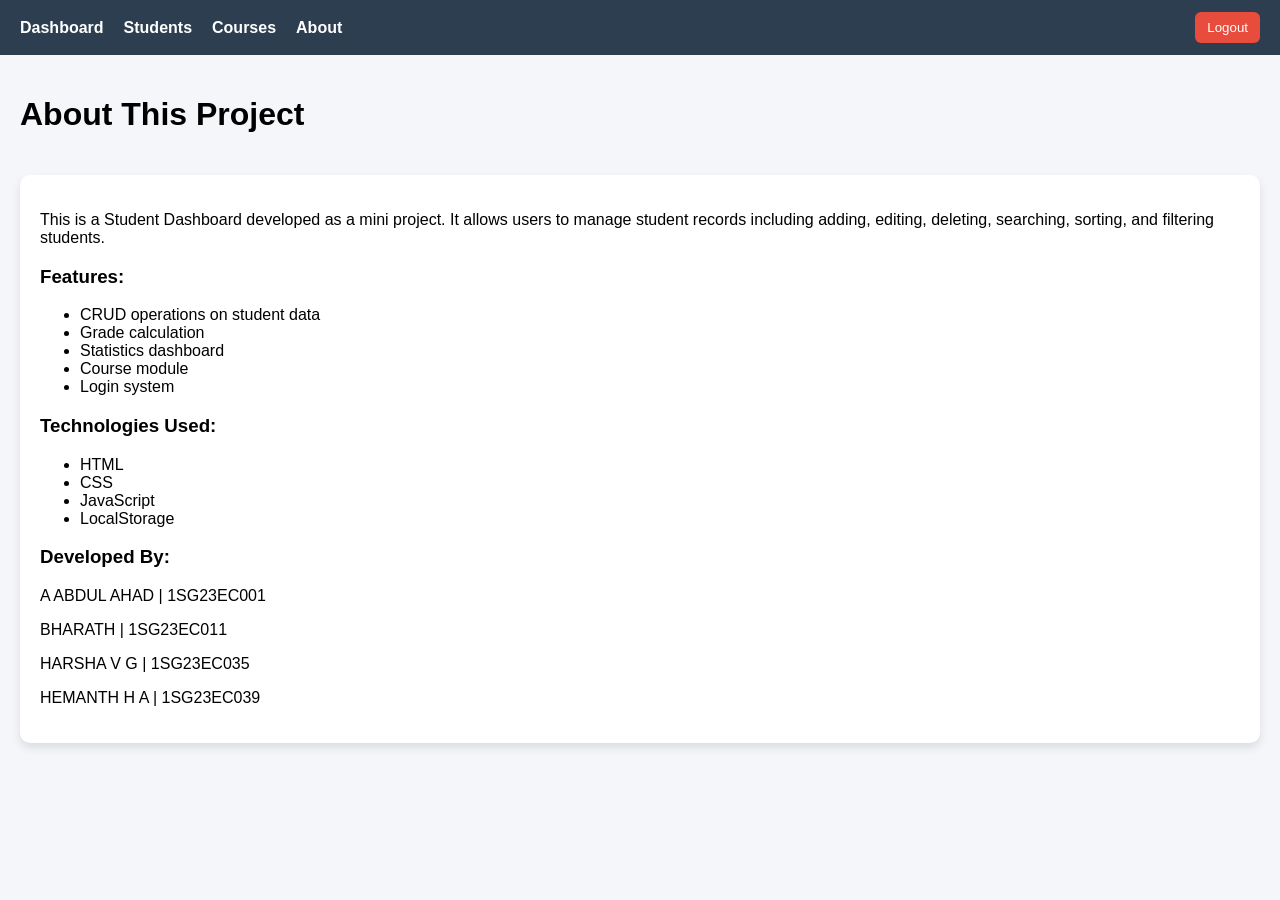
==== Student Management System/studentproject-main/Project/About.html @ 9d0b2fa9 "Add files via upload" ====
<!DOCTYPE html>
<html>
<head>
    <title>About</title>
    <link rel="stylesheet" href="style.css">
</head>
<body>

<nav class="navbar">
    <a href="dashboard.html">Dashboard</a>
    <a href="students.html">Students</a>
    <a href="courses.html">Courses</a>
    <a href="about.html">About</a>
    <button onclick="logout()">Logout</button>
</nav>

<div class="container column">

    <h1>About This Project</h1>

    <div class="card">
        <p>
            This is a Student Dashboard developed as a mini project.
            It allows users to manage student records including adding, editing,
            deleting, searching, sorting, and filtering students.
        </p>

        <h3>Features:</h3>
        <ul>
            <li>CRUD operations on student data</li>
            <li>Grade calculation</li>
            <li>Statistics dashboard</li>
            <li>Course module</li>
            <li>Login system</li>
        </ul>

        <h3>Technologies Used:</h3>
        <ul>
            <li>HTML</li>
            <li>CSS</li>
            <li>JavaScript</li>
            <li>LocalStorage</li>
        </ul>

        <h3>Developed By:</h3>
        <p>A ABDUL AHAD | 1SG23EC001 </p>
        <p>BHARATH | 1SG23EC011 </p>
        <p>HARSHA V G | 1SG23EC035 </p>
        <p>HEMANTH H A | 1SG23EC039 </p>
    </div>

</div>

</body>
</html>
---- Student Management System/studentproject-main/Project/style.css ----
/* Reset */
body {
    margin: 0;
    font-family: Arial, sans-serif;
    background: #f4f6f9;
}

/* ================= LOGIN PAGE ================= */

.login-body {
    background: linear-gradient(135deg, #2c3e50, #3498db);
    height: 100vh;
    display: flex;
    justify-content: center;
    align-items: center;
}

.login-box {
    background: white;
    padding: 30px;
    border-radius: 12px;
    width: 300px;
    text-align: center;
    box-shadow: 0 8px 20px rgba(0,0,0,0.2);
}

.login-box h2 {
    margin-bottom: 20px;
}

.login-box input {
    width: 100%;
    padding: 10px;
    margin: 10px 0;
    border-radius: 6px;
    border: 1px solid #ccc;
}

.login-box button {
    width: 100%;
    padding: 10px;
    background: #3498db;
    color: white;
    border: none;
    border-radius: 6px;
    cursor: pointer;
}

.login-error {
    color: red;
    font-size: 14px;
}

/* ================= NAVBAR ================= */

.navbar {
    background: #2c3e50;
    padding: 12px 20px;
    display: flex;
    align-items: center;
    gap: 20px;
}

.navbar a {
    color: white;
    text-decoration: none;
    font-weight: bold;
}

.navbar a:hover {
    text-decoration: underline;
}

.navbar button {
    margin-left: auto;
    background: #e74c3c;
    color: white;
    border: none;
    padding: 8px 12px;
    border-radius: 6px;
    cursor: pointer;
}

/* ================= LAYOUT ================= */

.container {
    display: flex;
    gap: 20px;
    padding: 20px;
}

.column {
    flex-direction: column;
}

/* ================= FORM ================= */

.form-section {
    flex: 1;
    background: white;
    padding: 20px;
    border-radius: 10px;
}

.form-section input {
    width: 100%;
    padding: 10px;
    margin: 10px 0;
}

.form-section button {
    width: 100%;
    padding: 10px;
    background: #3498db;
    color: white;
    border: none;
    border-radius: 6px;
    cursor: pointer;
}

/* ================= TABLE ================= */

.table-section {
    flex: 2;
    background: white;
    padding: 20px;
    border-radius: 10px;
}

.table-section input {
    width: 100%;
    padding: 10px;
    margin-bottom: 10px;
}

.table-section button,
.table-section select {
    margin: 5px 5px 10px 0;
    padding: 8px;
}

/* Table */

table {
    width: 100%;
    border-collapse: collapse;
}

th {
    background: #3498db;
    color: white;
}

th, td {
    padding: 10px;
    border-bottom: 1px solid #ddd;
    text-align: center;
}

/* Buttons */

.edit-btn {
    background: #3498db;
    color: white;
    padding: 5px 10px;
    border: none;
    border-radius: 5px;
}

.delete-btn {
    background: #e74c3c;
    color: white;
    padding: 5px 10px;
    border: none;
    border-radius: 5px;
}

button:hover {
    opacity: 0.85;
}

/* ================= DASHBOARD ================= */

.cards {
    display: flex;
    gap: 20px;
    flex-wrap: wrap;
}

.card {
    background: white;
    padding: 20px;
    border-radius: 10px;
    flex: 1;
    min-width: 200px;
    box-shadow: 0 5px 10px rgba(0,0,0,0.1);
}

.banner {
    width: 100%;
    border-radius: 10px;
    margin: 20px 0;
}

/* ================= COURSES ================= */

.course-img {
    width: 100%;
    border-radius: 10px;
    margin-bottom: 10px;
}

/* ================= RESPONSIVE ================= */

@media (max-width: 768px) {
    .container {
        flex-direction: column;
    }

    .cards {
        flex-direction: column;
    }
}
.banner {
    width: 100%;
    height: 250px;
    object-fit: cover;
    border-radius: 10px;
}
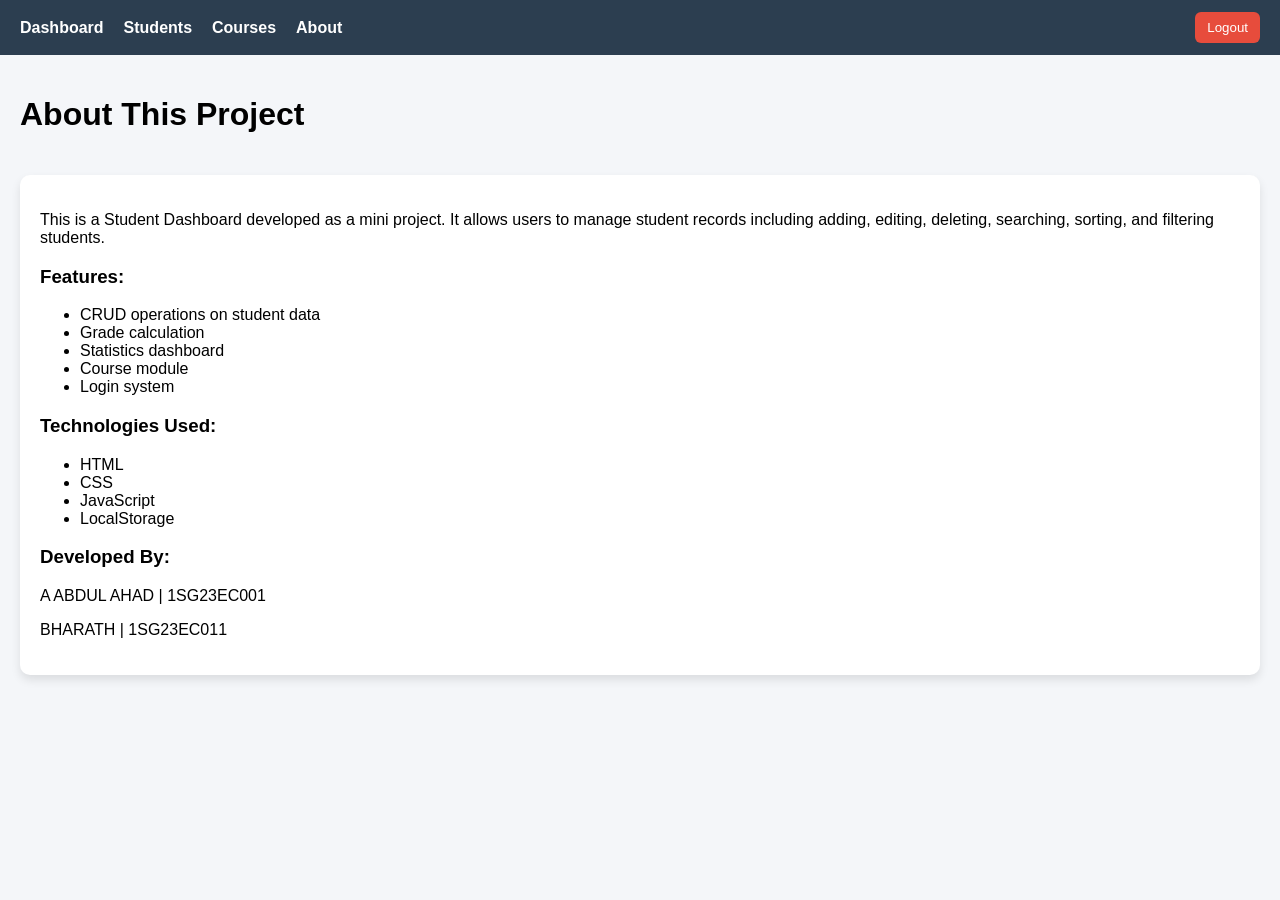
==== commit da3966bb: "Update About.html" ====
--- a/Student Management System/studentproject-main/Project/About.html
+++ b/Student Management System/studentproject-main/Project/About.html
@@ -45,11 +45,9 @@
         <h3>Developed By:</h3>
         <p>A ABDUL AHAD | 1SG23EC001 </p>
         <p>BHARATH | 1SG23EC011 </p>
-        <p>HARSHA V G | 1SG23EC035 </p>
-        <p>HEMANTH H A | 1SG23EC039 </p>
     </div>
 
 </div>
 
 </body>
-</html>+</html>
